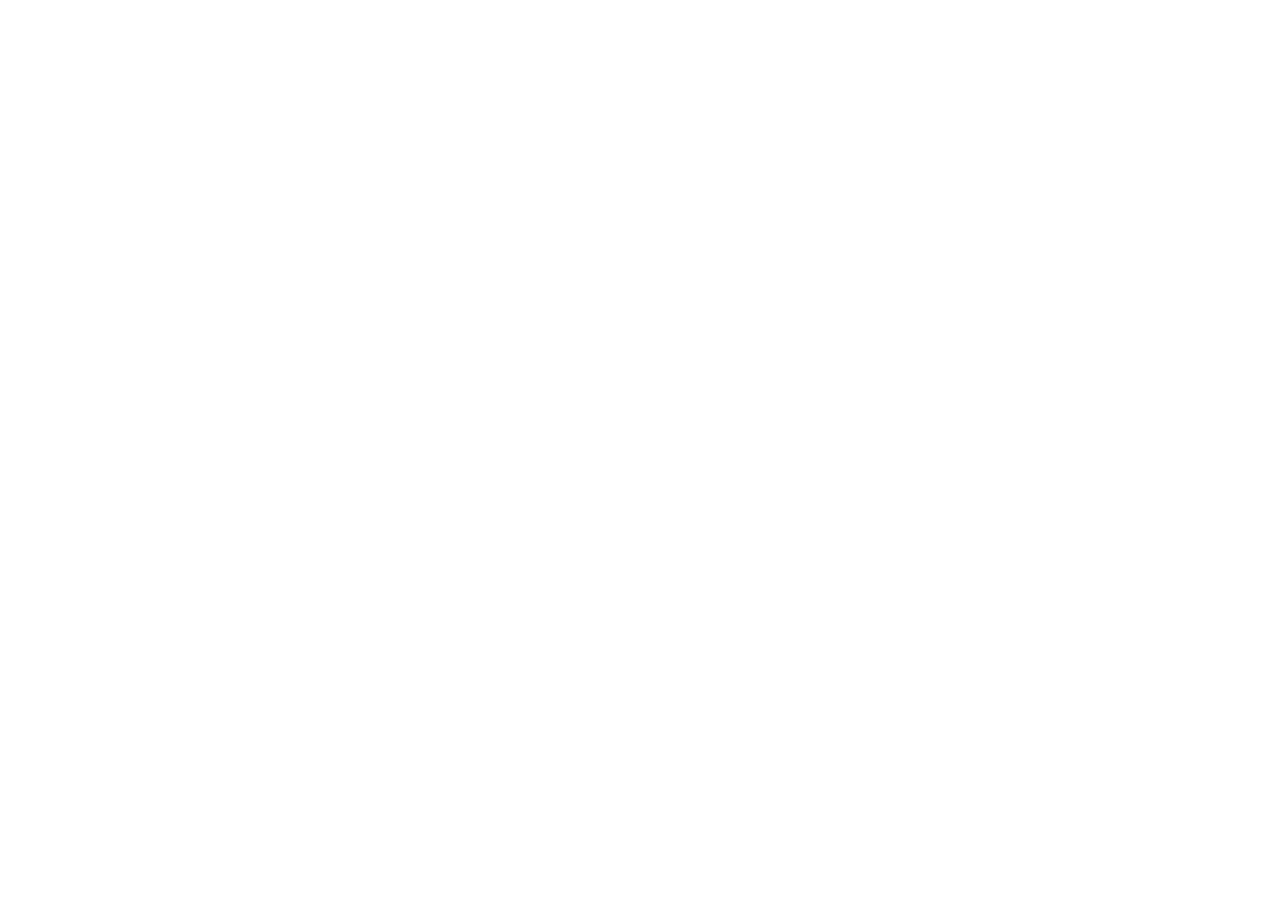
==== HTML/lesson12/index.html @ 99b86a5c "home works JS lesson 17 18" ====
<!DOCTYPE html>
<html lang="en">
<head>
    <meta charset="UTF-8">
    <meta name="viewport" content="width=device-width, initial-scale=1.0">
    <meta http-equiv="X-UA-Compatible" content="ie=edge">
    <title>Document</title>

    <link rel="stylesheet" href="style.css">

</head>

<body>

    <div class="container">
        
    </div>
    
</body>
</html>
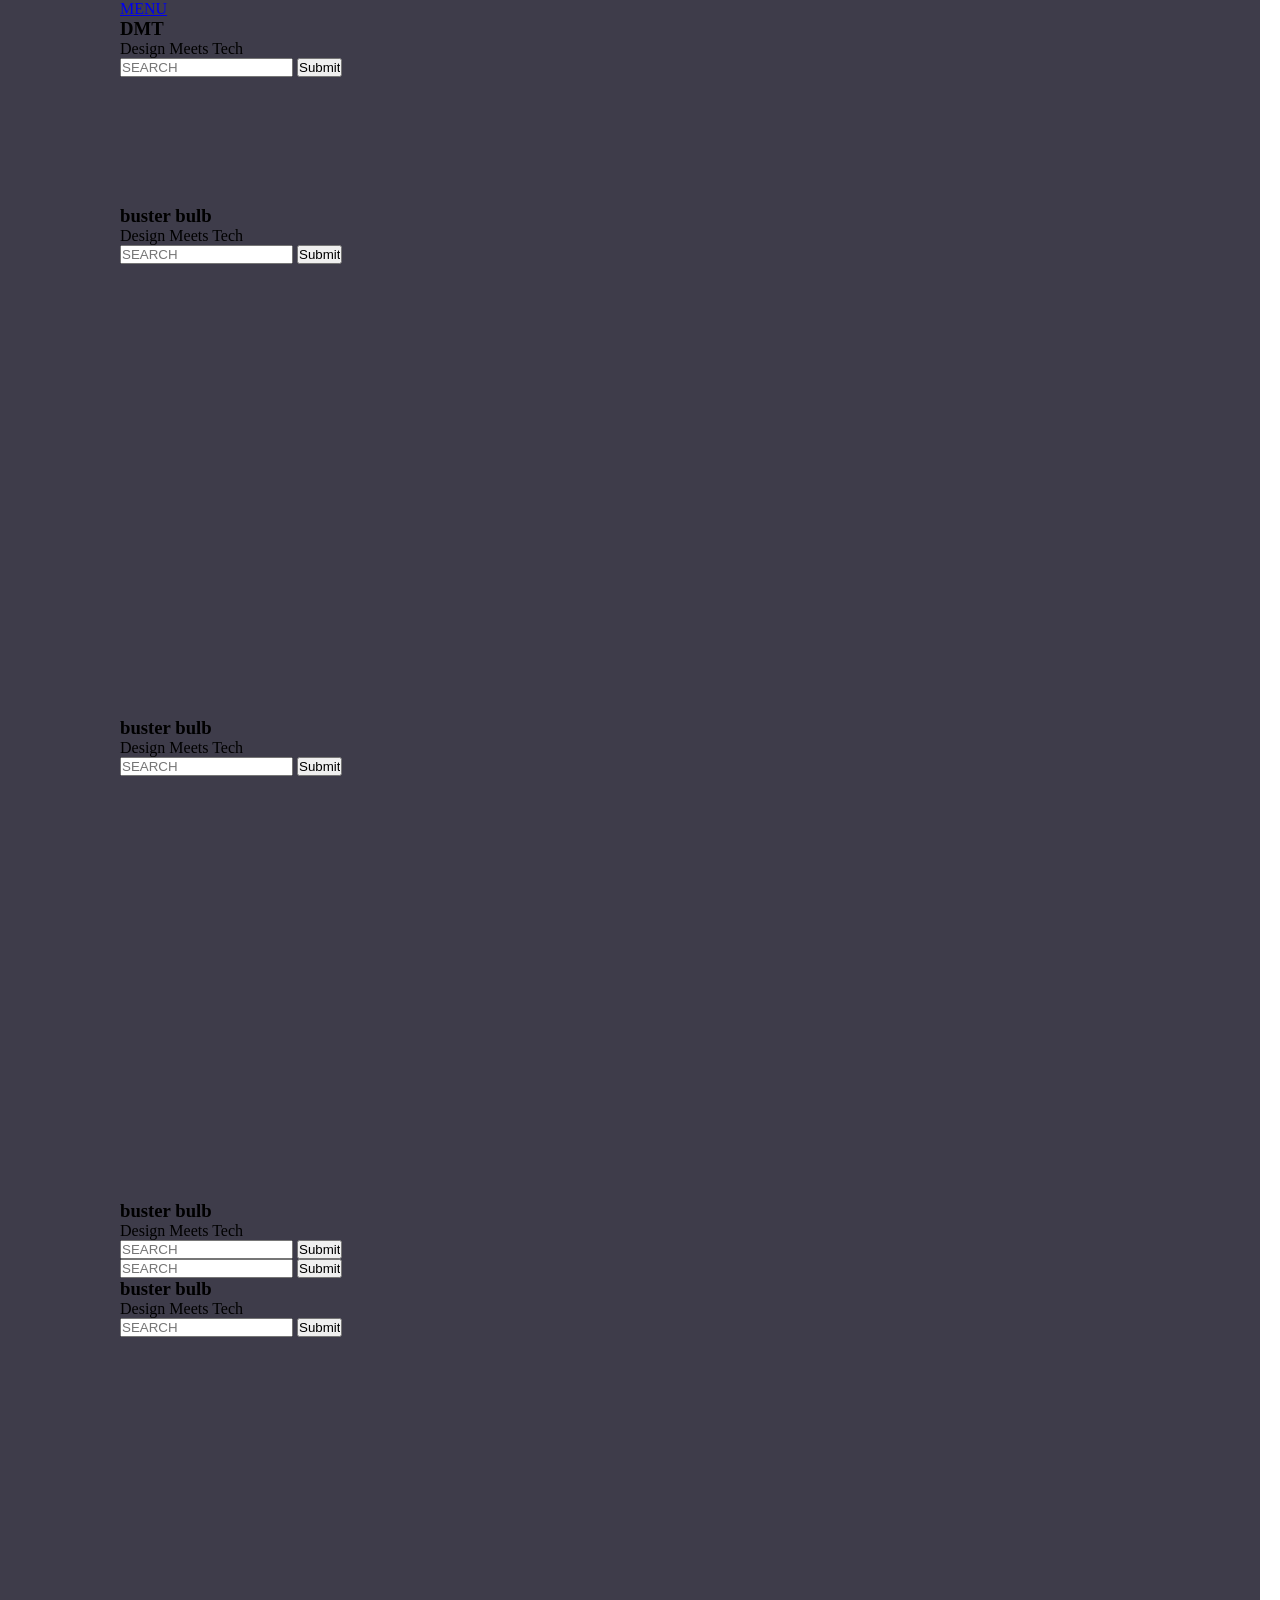
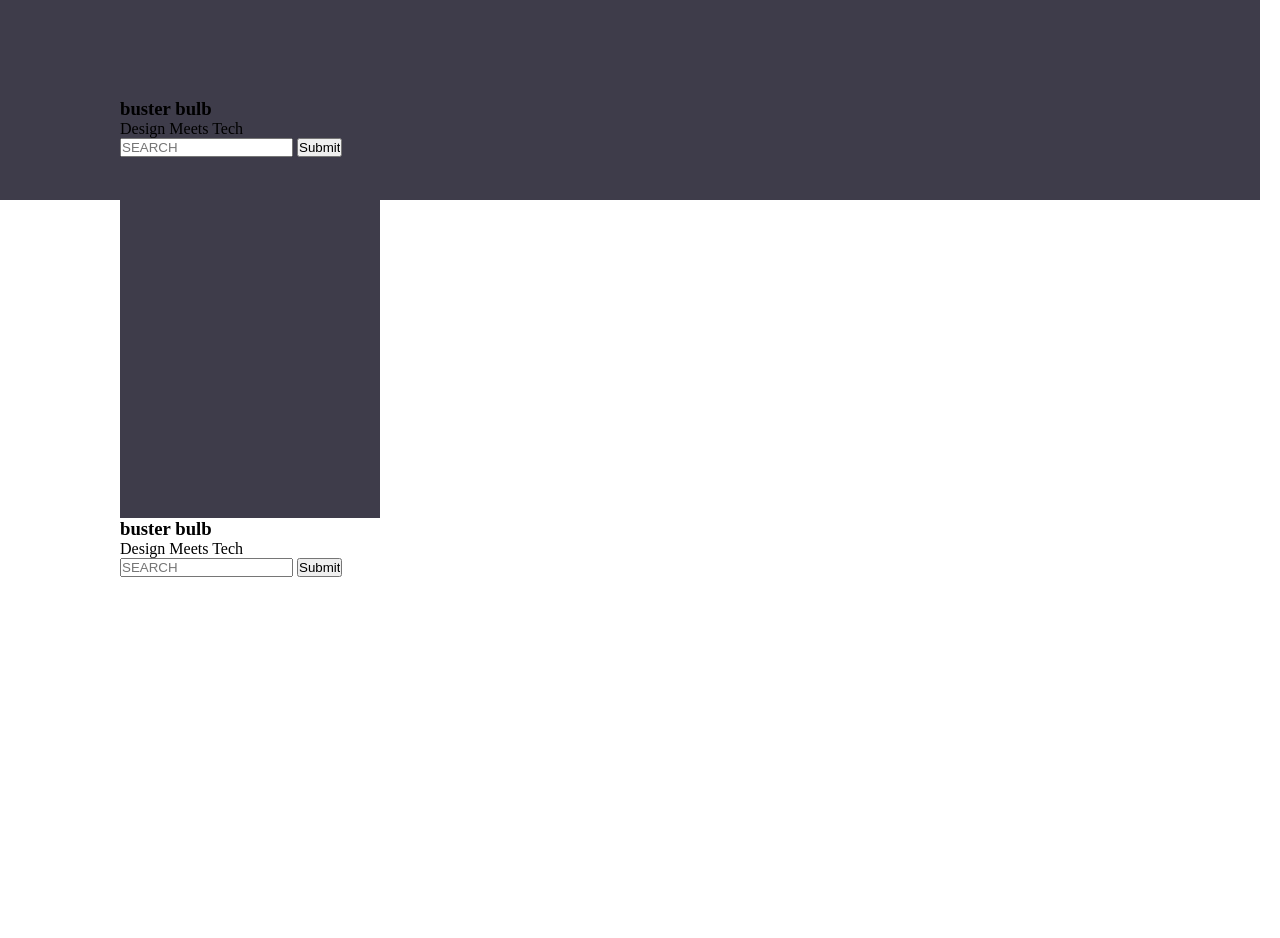
==== commit ed7c47ae: "home work /js/ 17/18/19/20" ====
--- a/HTML/lesson12/index.html
+++ b/HTML/lesson12/index.html
@@ -13,6 +13,118 @@
 <body>
 
     <div class="container">
+                
+        <header id='header'>
+            <div class='wrapper'>
+
+                <div class="header_menu">
+                    <a href='#' class='header_menu_button'></a>
+                    <a href='#' class='header_menu_info'>MENU</a>
+                 </div>
+
+                <div class="header_title">
+                    <h3 class="title_big">DMT</h3>
+                    <div class="title_small">Design Meets Tech</div>
+                </div>
+
+                <div class="header_search">
+                    <input type='search' placeholder='SEARCH' class="search_input" name='search'> 
+                    <input type='submit' class='search_submit'>
+                </div>
+
+            </div>
+        </header>
+
+
+        <main id='main'>
+            <div class='wrapper'>
+
+                <div class='main_first'>
+                    <div class="first_logo"></div>
+                    <div class="first_title">
+                        <h3 class="first_title_big">buster bulb</h3>
+                        <div class="first_title_text">Design Meets Tech</div>
+                    </div>
+                    <div class="main_first_search">
+                        <input type='search' placeholder='SEARCH' class="search_input" name='Read more'> 
+                        <input type='submit' class='search_submit'>
+                    </div>
+    
+                </div>
+
+                <div class="main_second">
+                    <div class="second_logo"></div>
+                    <div class="second_title">
+                        <h3 class="second_title_big">buster bulb</h3>
+                        <div class="second_title_text">Design Meets Tech</div>
+                    </div>
+                    <div class="main_second_search">
+                        <input type='search' placeholder='SEARCH' class="search_input" name='Read more'> 
+                        <input type='submit' class='search_submit'>
+                    </div>
+                </div>
+
+                <div class="main_third">
+                    <div class="second_title">
+                        <h3 class="second_title_big">buster bulb</h3>
+                        <div class="second_title_text">Design Meets Tech</div>
+                    </div>
+                    <div class="main_third_search">
+                        <input type='search' placeholder='SEARCH' class="search_input" name='Your email'> 
+                        <input type='submit' class='search_submit'>
+                    <div class="main_second_search">
+                        <input type='search' placeholder='SEARCH' class="search_input" name='subscribe'> 
+                        <input type='submit' class='search_submit'>
+                </div>
+
+                <div class="main_fourth">
+                    <div class="second_logo"></div>
+                    <div class="second_title">
+                        <h3 class="second_title_big">buster bulb</h3>
+                        <div class="second_title_text">Design Meets Tech</div>
+                    </div>
+                    <div class="main_second_search">
+                        <input type='search' placeholder='SEARCH' class="search_input" name='Read more'> 
+                        <input type='submit' class='search_submit'>
+                    </div>
+                </div>
+                
+                <div class="main_fifth">
+                    <div class="second_logo"></div>
+                    <div class="second_title">
+                        <h3 class="second_title_big">buster bulb</h3>
+                        <div class="second_title_text">Design Meets Tech</div>
+                    </div>
+                    <div class="main_second_search">
+                        <input type='search' placeholder='SEARCH' class="search_input" name='Read more'> 
+                        <input type='submit' class='search_submit'>
+                    </div>
+                </div>
+
+                <div class="main_sixth">
+                    <div class="second_logo"></div>
+                    <div class="second_title">
+                        <h3 class="second_title_big">buster bulb</h3>
+                        <div class="second_title_text">Design Meets Tech</div>
+                    </div>
+                    <div class="main_second_search">
+                        <input type='search' placeholder='SEARCH' class="search_input" name='Read more'> 
+                        <input type='submit' class='search_submit'>
+                    </div>
+                </div>
+                
+            </div>
+
+        </main>
+
+        <footer id='footer'>
+            <div class='wrapper'>
+                <div class='footer_logo_C'></div>
+                <div class='footer_logo_F'></div>
+                <div class='footer_logo_B'></div>
+                
+            </div>
+        </footer>
         
     </div>
     
--- a/HTML/lesson12/style.css
+++ b/HTML/lesson12/style.css
@@ -0,0 +1,79 @@
+*{margin: 0;
+padding: 0;
+}
+
+.container{
+    height: 1800px;
+    width: 1260px;
+    background: url(img/Layer\ 1.jpg) no-repeat center;
+    display: flex;
+    flex-direction: column;
+    flex-wrap: nowrap;
+    align-content: flex-start;
+} 
+
+#header{
+    height: 205px;
+    width: 1260px;
+    margin: 0 120px;
+    display: flex;
+    flex-direction: row;
+    flex-wrap: nowrap;
+    align-content: space-between;
+}
+
+#main{
+    height: 1455px;
+    width: 1260px;
+    margin: 0 120px;
+    display: flex;
+    flex-direction: row;
+    flex-wrap: wrap;
+    align-content: flex-start;
+}
+
+.main_first{
+    height: 512px;
+    width: 1020px;
+    background: url(img/Shape\ 1.png) no-repeat center;
+}
+
+.main_second{
+    height: 483px;
+    width: 620px;
+    background: url(img/Vector\ Smart\ Object.png) no-repeat center;
+}
+
+.main_third{
+    height: 483px;
+    width: 380px;
+    background: url(img/Shape\ 3.png) no-repeat center;
+}
+
+.main_fourth{
+    height: 420px;
+    width: 260px;
+    background: url(img/Shape\ 31.png) no-repeat center;
+}
+
+.main_fifth{
+    height: 420px;
+    width: 260px;
+    background: url(img/Layer\ 1.jpg) no-repeat center;
+}
+
+.main_sixth{
+    height: 420px;
+    width: 460px;
+    background: url(img/Vector\ Smart\ Object6.png) no-repeat center;
+}
+
+#footer{
+    height: 140px;
+    width: 1260px;
+    margin: 0 120px;
+    display: flex;
+    flex-direction: row;
+    flex-wrap: nowrap;
+    align-content: flex-start;
+}
